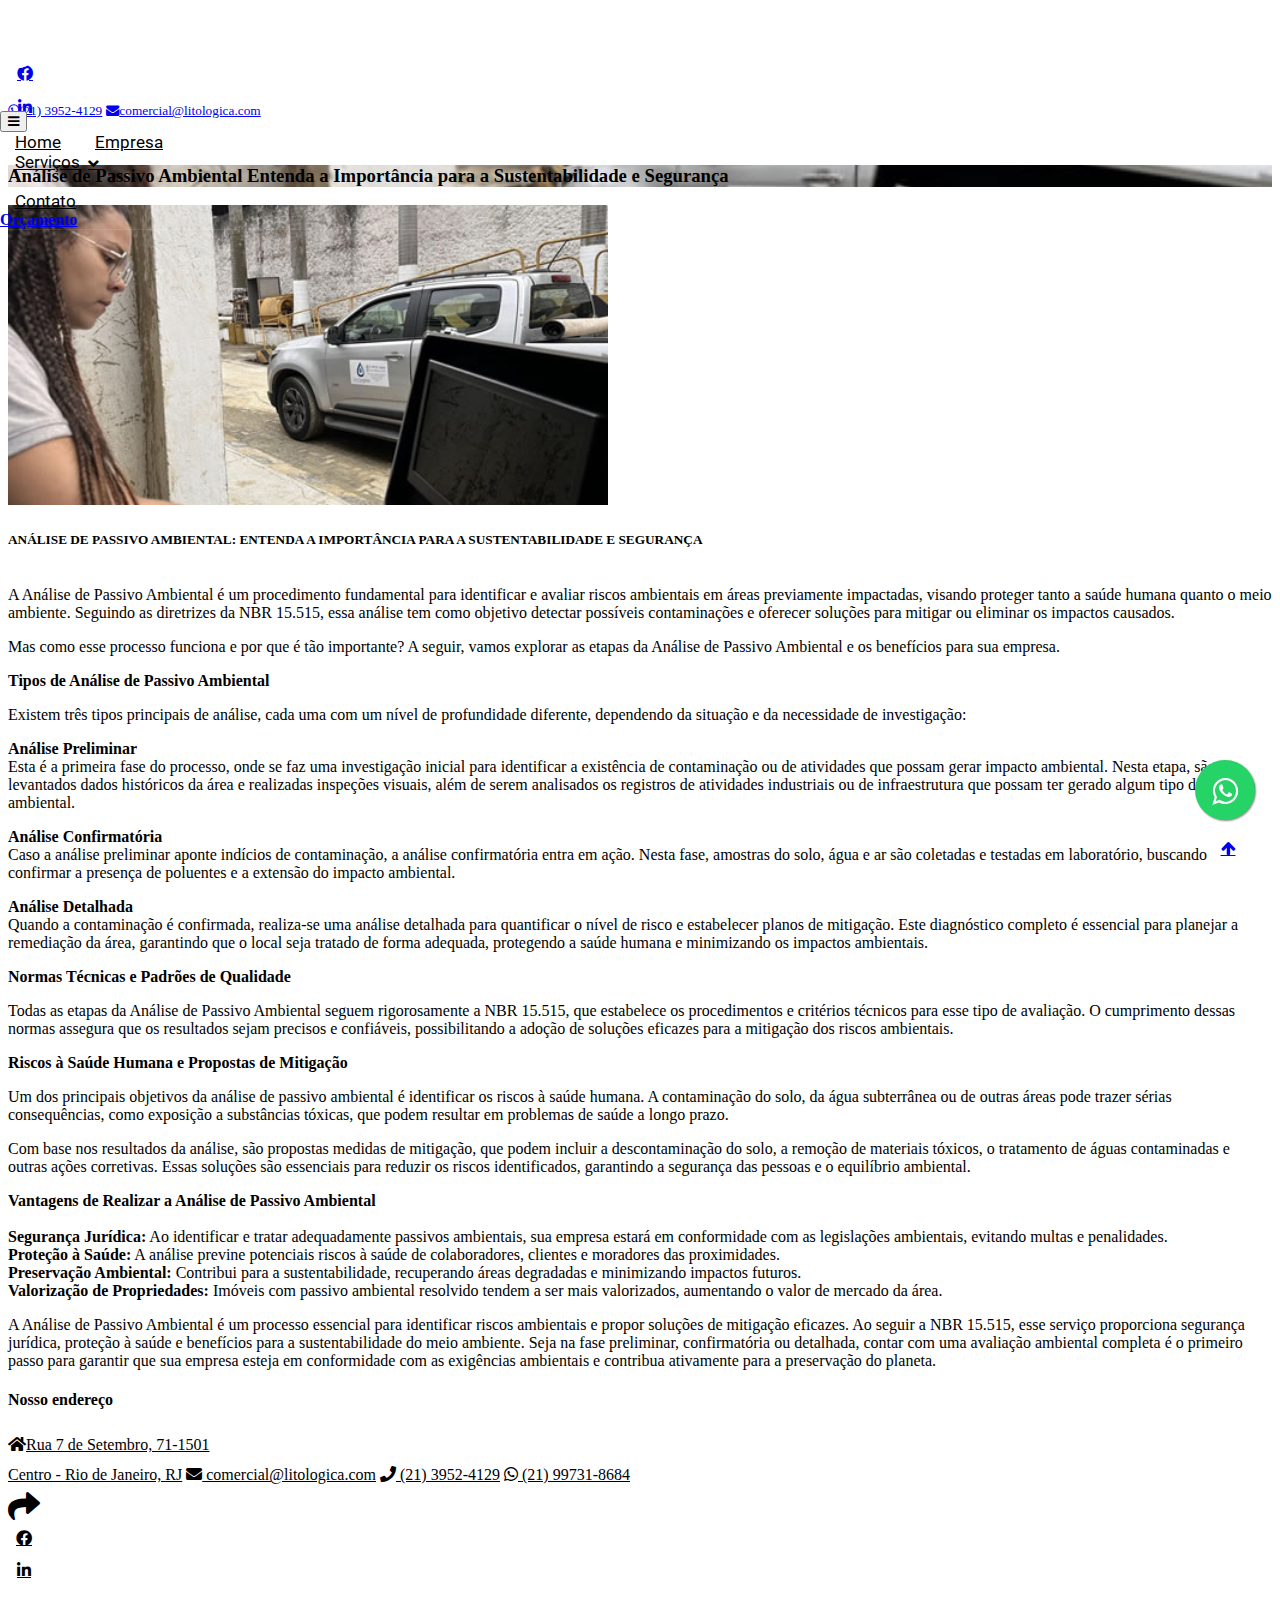
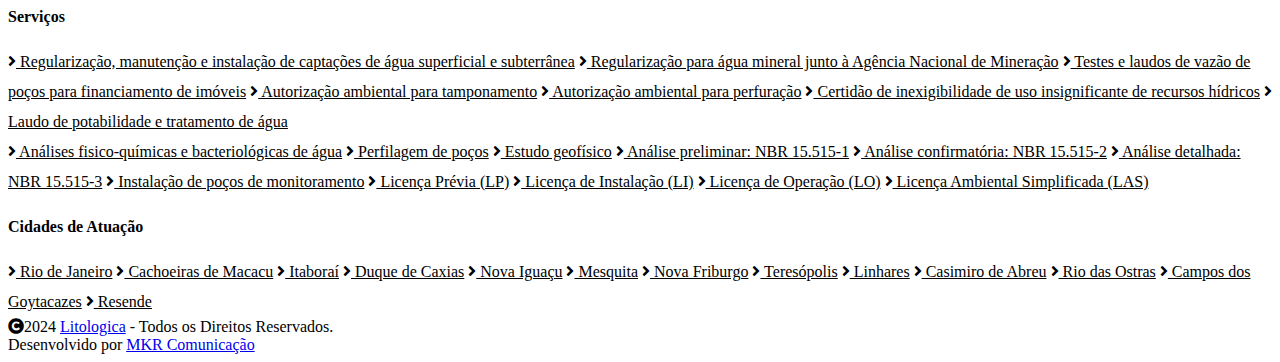
==== artigo_analise_de_passivo_ambiental_entenda_a_importancia_para_a_sustentabilidade_e_seguranca.html @ 4d0f8e50 "changes on litologica" ====
<!DOCTYPE html>
<html lang="en">

    <head>
        <meta charset="utf-8">
        <title>Análise de Passivo Ambiental Entenda a Importância para a Sustentabilidade e Segurança</title>
        <meta content="width=device-width, initial-scale=1.0" name="viewport">
        <meta name="keywords" content="Análise de Passivo Ambiental Entenda a Importância para a Sustentabilidade e Segurança">
        <meta name="description" content="Análise de Passivo Ambiental Entenda a Importância para a Sustentabilidade e Segurança">
        <meta name="slug" content="Análise de Passivo Ambiental Entenda a Importância para a Sustentabilidade e Segurança" />
        
        <meta name="robots" content="index, follow" />
		<meta name="revisit" content="3 days" />
		<meta name="googlebot" content="all" />
		<meta name="distribution" content="Global" />

        <!-- Google Web Fonts -->
        <link rel="preconnect" href="https://fonts.googleapis.com">
        <link rel="preconnect" href="https://fonts.gstatic.com" crossorigin>
        <link href="https://fonts.googleapis.com/css2?family=Jost:wght@500;600&family=Roboto&display=swap" rel="stylesheet"> 

        <!-- Icon Font Stylesheet -->
        <link rel="stylesheet" href="https://use.fontawesome.com/releases/v5.15.4/css/all.css"/>
        <link href="https://cdn.jsdelivr.net/npm/bootstrap-icons@1.4.1/font/bootstrap-icons.css" rel="stylesheet">

        <!-- Libraries Stylesheet -->
        <link href="lib/owlcarousel/assets/owl.carousel.min.css" rel="stylesheet">
        <link href="lib/lightbox/css/lightbox.min.css" rel="stylesheet">


        <!-- Customized Bootstrap Stylesheet -->
        <link href="css/bootstrap.min.css" rel="stylesheet">

        <!-- Template Stylesheet -->
        <link href="css/style.css" rel="stylesheet">

        <!--RD Exclusive Stylesheet-->
        <link href="styles/rd-exclusive.css" rel='stylesheet'>
        
        <!-- Favicon -->
		<link rel="shortcut icon" href="favicon.ico" type="image/x-icon">
		<link rel="icon" href="favicon.ico" type="image/x-icon">             
        
    </head>

    <body>

        <!-- Spinner Start -->
        <div id="spinner" class="show bg-white position-fixed translate-middle w-100 vh-100 top-50 start-50 d-flex align-items-center justify-content-center">
            <div class="spinner-border text-primary" style="width: 3rem; height: 3rem;" role="status">
                <span class="sr-only">Carregando...</span>
            </div>
        </div>
        <!-- Spinner End -->

        <!-- Topbar Start -->
        <div class="container-fluid bg-primary px-5 d-none d-lg-block">
            <div class="row gx-0">
                <div class="col-lg-8 text-center text-lg-start mb-2 mb-lg-0">
                    <div class="d-inline-flex align-items-center" style="height: 45px;">
                        <a class="btn btn-sm btn-outline-light btn-sm-square rounded-circle me-2" href="https://www.facebook.com/litologica" title="Análise de Passivo Ambiental Entenda a Importância para a Sustentabilidade e Segurança" target="_blank"><i class="fab fa-facebook-f fw-normal"></i></a>
                        <a class="btn btn-sm btn-outline-light btn-sm-square rounded-circle me-2" href="https://www.linkedin.com/company/litologica" title="Análise de Passivo Ambiental Entenda a Importância para a Sustentabilidade e Segurança" target="_blank"><i class="fab fa-linkedin-in fw-normal"></i></a>
                        <!--<a class="btn btn-sm btn-outline-light btn-sm-square rounded-circle me-2" href="https://www.instagram.com/litologica/" title="Análise de Passivo Ambiental Entenda a Importância para a Sustentabilidade e Segurança" target="_blank"><i class="fab fa-instagram fw-normal"></i></a>-->
                    </div>
                </div>
                
                
                
                
                
                <div class="col-lg-4 text-center text-lg-end">
                    <div class="d-inline-flex align-items-center" style="height: 45px;">
                        <a href="https://wa.me/552139524129?text=Ol%C3%A1,%20preciso%20de%20mais%20informa%C3%A7%C3%B5es" title="Análise de Passivo Ambiental Entenda a Importância para a Sustentabilidade e Segurança" target="_blank"><small class="me-3 text-light"><i class="fa fa-whatsapp me-2"></i>(21) 3952-4129</small></a>
                        <a href="mailto:comercial@litologica.com" title="Análise de Passivo Ambiental Entenda a Importância para a Sustentabilidade e Segurança"><small class="me-3 text-light"><i class="fa fa-envelope me-2"></i>comercial@litologica.com</small></a>
                    </div>
                </div>
                
                
                
            </div>
        </div>
        <!-- Topbar End -->

        <!-- Navbar & Hero Start -->
        <div class="container-fluid position-relative p-0">
            <nav class="navbar navbar-expand-lg navbar-light px-4 px-lg-5 py-3 py-lg-0">
                <a href="index.html" class="navbar-brand p-0" title="Análise de Passivo Ambiental Entenda a Importância para a Sustentabilidade e Segurança">
                    <h1 class="m-0"><img src="img/logo-branco.png" alt="Análise de Passivo Ambiental Entenda a Importância para a Sustentabilidade e Segurança"/></h1>
                </a>
                <button class="navbar-toggler" type="button" data-bs-toggle="collapse" data-bs-target="#navbarCollapse">
                    <span class="fa fa-bars"></span>
                </button>
                <div class="collapse navbar-collapse" id="navbarCollapse">
                    <div class="navbar-nav ms-auto py-0">
                        <a href="index.html" class="nav-item nav-link" title="Análise de Passivo Ambiental Entenda a Importância para a Sustentabilidade e Segurança">Home</a>
                        <a href="empresa_litologica_outorga_legalizacao_pocos.html" class="nav-item nav-link " title="Empresa de Outorga e Legalização de Poços Artesianos no Rio de Janeiro">Empresa</a>
<div class="nav-item dropdown">
                            <a href="servicos_outorga_legalizacao_pocos.html" class="nav-link dropdown-toggle" data-bs-toggle="dropdown" title="Serviços Hídricos, Ambientais e de Geoprocessamento no Rio de Janeiro">Serviços</a>
<div class="dropdown-menu m-0">
                                <a href="recursos_hidricos_outorga_legalizacao_pocos.html" class="dropdown-item" title="Captação de Água e Poços Artesianos no Rio de Janeiro">Recursos Hídricos</a>
                                <a href="meio_ambiente_outorga_legalizacao_pocos.html" class="dropdown-item" title="Análise Ambiental e Estudos Ambientais no Rio de Janeiro">Meio Ambiente</a>
                                <!--<a href="mineracao_outorga_legalizacao_pocos.html" class="dropdown-item" title="Requerimento de Pesquisa Mineral e Análises para Mineração no Rio de Janeiro">Mineração</a>
                                <a href="geoprocessamento_outorga_legalizacao_pocos.html" class="dropdown-item" title="Geoprocessamento, Georreferenciamento e Plotagem no Rio de Janeiro">Geoprocessamento</a>-->
                                <a href="licenciamentos_outorga_legalizacao_pocos.html" class="dropdown-item" title="Licenciamento Ambiental para Poços Artesianos no Rio de Janeiro">Licenciamentos</a>
            </div>
                      </div>
                  <a href="contato_outorga_legalizacao_pocos.html" class="nav-item nav-link" title="Contato de Empresa de Outorgas Ambientais para Poços no Rio de Janeiro">Contato</a>                    </div>
                  <a href="https://wa.me/552139524129?text=Ol%C3%A1,%20preciso%20de%20mais%20informa%C3%A7%C3%B5es" class="btn btn-primary rounded-pill py-2 px-4 ms-lg-4" title="Orçamento para Perfuração e Regularização de Poços no Rio de Janeiro" target="_blank">Orçamento</a>
                </div>
            </nav>
            <!-- Navbar & Hero End -->

        <!-- Header Start -->
        <div class="container-fluid article-hero-image article-analise-de-passivo">
            <div class="container text-center py-5" style="max-width: 900px;">
                <h3 class="text-white display-3 mb-4">Análise de Passivo Ambiental Entenda a Importância para a Sustentabilidade e Segurança</h3>
                <ol class="breadcrumb justify-content-center mb-0">
                </ol>    
            </div>
        </div>
        <!-- Header End -->

        <!-- About Start -->
        <div class="container-fluid about py-5">
            <div class="container py-5">
                <div class="row g-5 align-items-center">
                    <img class='img-fluid article-image' src='img/servicos_pocos_02.jpg' alt="Análise de Passivo Ambiental Entenda a Importância para a Sustentabilidade e Segurança"/>
                    <div class="col-lg-12" style="background: linear-gradient(rgba(255, 255, 255, .8), rgba(255, 255, 255, .8)), url(img/);">
                        <h5 class="section-about-title pe-3">Análise de Passivo Ambiental: Entenda a Importância para a Sustentabilidade e Segurança</h5>
                        <p class="mb-4">A Análise de Passivo Ambiental é um procedimento fundamental para identificar e avaliar riscos ambientais em áreas previamente impactadas, visando proteger tanto a saúde humana quanto o meio ambiente. Seguindo as diretrizes da NBR 15.515, essa análise tem como objetivo detectar possíveis contaminações e oferecer soluções para mitigar ou eliminar os impactos causados.</p>
                        <p class="mb-4">Mas como esse processo funciona e por que é tão importante? A seguir, vamos explorar as etapas da Análise de Passivo Ambiental e os benefícios para sua empresa.</p>
                        <p class="mb-4"><strong>Tipos de Análise de Passivo Ambiental</strong></p>
                        <p class="mb-4">Existem três tipos principais de análise, cada uma com um nível de profundidade diferente, dependendo da situação e da necessidade de investigação:</p>
                        
                        <p class="mb-4"><strong>Análise Preliminar</strong><br />
Esta é a primeira fase do processo, onde se faz uma investigação inicial para identificar a existência de contaminação ou de atividades que possam gerar impacto ambiental. Nesta etapa, são levantados dados históricos da área e realizadas inspeções visuais, além de serem analisados os registros de atividades industriais ou de infraestrutura que possam ter gerado algum tipo de passivo ambiental.</p>
                        <p class="mb-4"><strong>Análise Confirmatória</strong><br />
Caso a análise preliminar aponte indícios de contaminação, a análise confirmatória entra em ação. Nesta fase, amostras do solo, água e ar são coletadas e testadas em laboratório, buscando confirmar a presença de poluentes e a extensão do impacto ambiental.</p>
                        <p class="mb-4"><strong>Análise Detalhada</strong><br />
Quando a contaminação é confirmada, realiza-se uma análise detalhada para quantificar o nível de risco e estabelecer planos de mitigação. Este diagnóstico completo é essencial para planejar a remediação da área, garantindo que o local seja tratado de forma adequada, protegendo a saúde humana e minimizando os impactos ambientais.</p>
                        <p class="mb-4"><strong>Normas Técnicas e Padrões de Qualidade</strong></p>
                        <p class="mb-4">Todas as etapas da Análise de Passivo Ambiental seguem rigorosamente a NBR 15.515, que estabelece os procedimentos e critérios técnicos para esse tipo de avaliação. O cumprimento dessas normas assegura que os resultados sejam precisos e confiáveis, possibilitando a adoção de soluções eficazes para a mitigação dos riscos ambientais.</p>
                        <p class="mb-4"><strong>Riscos à Saúde Humana e Propostas de Mitigação</strong></p>
                        <p class="mb-4">Um dos principais objetivos da análise de passivo ambiental é identificar os riscos à saúde humana. A contaminação do solo, da água subterrânea ou de outras áreas pode trazer sérias consequências, como exposição a substâncias tóxicas, que podem resultar em problemas de saúde a longo prazo.</p>
                        
                        <p class="mb-4">Com base nos resultados da análise, são propostas medidas de mitigação, que podem incluir a descontaminação do solo, a remoção de materiais tóxicos, o tratamento de águas contaminadas e outras ações corretivas. Essas soluções são essenciais para reduzir os riscos identificados, garantindo a segurança das pessoas e o equilíbrio ambiental.
                        </p>
                        <p class="mb-4"><strong>Vantagens de Realizar a Análise de Passivo Ambiental</strong><br /><br />
                        <strong>Segurança Jurídica:</strong> Ao identificar e tratar adequadamente passivos ambientais, sua empresa estará em conformidade com as legislações ambientais, evitando multas e penalidades.<br />
                        <strong>Proteção à Saúde:</strong> A análise previne potenciais riscos à saúde de colaboradores, clientes e moradores das proximidades.<br />
                        <strong>Preservação Ambiental:</strong> Contribui para a sustentabilidade, recuperando áreas degradadas e minimizando impactos futuros.<br />
                        <strong>Valorização de Propriedades:</strong> Imóveis com passivo ambiental resolvido tendem a ser mais valorizados, aumentando o valor de mercado da área.</p>
                        <p class="mb-4">A Análise de Passivo Ambiental é um processo essencial para identificar riscos ambientais e propor soluções de mitigação eficazes. Ao seguir a NBR 15.515, esse serviço proporciona segurança jurídica, proteção à saúde e benefícios para a sustentabilidade do meio ambiente. Seja na fase preliminar, confirmatória ou detalhada, contar com uma avaliação ambiental completa é o primeiro passo para garantir que sua empresa esteja em conformidade com as exigências ambientais e contribua ativamente para a preservação do planeta.
                        </p>
                        <div class="row gy-2 gx-4 mb-4">
                        </div>
                    </div>
                </div>
            </div>
        </div>
        <!-- About End -->       

        <!-- Footer Start -->
        <div class="container-fluid footer py-5">
            <div class="container py-5">
                <div class="row g-5">
                    <div class="col-md-6 col-lg-6 col-xl-3">
                        <div class="footer-item d-flex flex-column">
                            <h4 class="mb-4 text-white">Nosso endereço</h4>
                            <a href="https://maps.app.goo.gl/Cb1SuubEQA1as8xa8" target="_blank" title="Análise de Passivo Ambiental Entenda a Importância para a Sustentabilidade e Segurança"><i class="fas fa-home me-2"></i>Rua 7 de Setembro, 71-1501<br />
                            Centro - Rio de Janeiro, RJ</a>
                            <a href="mailto:comercial@litologica.com" title="Análise de Passivo Ambiental Entenda a Importância para a Sustentabilidade e Segurança" target="_blank"><i class="fas fa-envelope me-2"></i> comercial@litologica.com</a>
                            <a href="https://wa.me/552139524129?text=Olá, preciso de mais informações" title="Análise de Passivo Ambiental Entenda a Importância para a Sustentabilidade e Segurança" target="_blank"><i class="fas fa-phone me-2"></i> (21) 3952-4129</a>
                            <a href="https://wa.me/552139524129?text=Ol%C3%A1,%20preciso%20de%20mais%20informa%C3%A7%C3%B5es" class="mb-3" title="Análise de Passivo Ambiental Entenda a Importância para a Sustentabilidade e Segurança" target="_blank"><i class="fab fa-whatsapp me-2"></i> (21) 99731-8684</a>
                            <div class="d-flex align-items-center">
                                <i class="fas fa-share fa-2x text-white me-2"></i>
                                <a class="btn-square btn btn-primary rounded-circle mx-1" href="https://www.facebook.com/litologica" title="Análise de Passivo Ambiental Entenda a Importância para a Sustentabilidade e Segurança" target="_blank"><i class="fab fa-facebook-f"></i></a>
                                <!--<a class="btn-square btn btn-primary rounded-circle mx-1" href="https://www.instagram.com/litologica/" title="Análise de Passivo Ambiental Entenda a Importância para a Sustentabilidade e Segurança"><i class="fab fa-instagram"></i></a>-->
                                <a class="btn-square btn btn-primary rounded-circle mx-1" href="https://www.linkedin.com/company/litologica/posts/?feedView=all" title="Análise de Passivo Ambiental Entenda a Importância para a Sustentabilidade e Segurança" target="_blank"><i class="fab fa-linkedin-in"></i></a>
                            </div>
                        </div>
                    </div>
                    <div class="col-md-6 col-lg-6 col-xl-3">
                        <div class="footer-item d-flex flex-column">
                            <h4 class="mb-4 text-white">Serviços</h4>
                            <a href="recursos_hidricos_outorga_legalizacao_pocos.html" title="Regularização, manutenção e instalação de captações de água superficial e subterrânea"><i class="fas fa-angle-right me-2"></i> Regularização, manutenção e instalação de captações de água superficial e subterrânea</a>
                            <a href="recursos_hidricos_outorga_legalizacao_pocos.html" title="Regularização para água mineral junto à Agência Nacional de Mineração"><i class="fas fa-angle-right me-2"></i> Regularização para água mineral junto à Agência Nacional de Mineração</a>
                            <a href="recursos_hidricos_outorga_legalizacao_pocos.html" title="Testes e laudos de vazão de poços para financiamento de imóveis"><i class="fas fa-angle-right me-2"></i> Testes e laudos de vazão de poços para financiamento de imóveis</a>
                            <a href="recursos_hidricos_outorga_legalizacao_pocos.html" title="Autorização ambiental para tamponamento"><i class="fas fa-angle-right me-2"></i> Autorização ambiental para tamponamento</a>
                            <a href="recursos_hidricos_outorga_legalizacao_pocos.html" title="Autorização ambiental para perfuração"><i class="fas fa-angle-right me-2"></i> Autorização ambiental para perfuração</a>
                            <a href="recursos_hidricos_outorga_legalizacao_pocos.html" title="Certidão de inexigibilidade de uso insignificante de recursos hídricos"><i class="fas fa-angle-right me-2"></i> Certidão de inexigibilidade de uso insignificante de recursos hídricos</a>
                            <a href="recursos_hidricos_outorga_legalizacao_pocos.html" title="Laudo de potabilidade e tratamento de água"><i class="fas fa-angle-right me-2"></i> Laudo de potabilidade e tratamento de água</a>                                               
                        </div>
                    </div>
                    
                                        <div class="col-md-6 col-lg-6 col-xl-3">
                        <div class="footer-item d-flex flex-column">
                             <a href="recursos_hidricos_outorga_legalizacao_pocos.html" title="Análises fisico-químicas e bacteriológicas de água"><i class="fas fa-angle-right me-2"></i> Análises fisico-químicas e bacteriológicas de água</a>
                            <a href="recursos_hidricos_outorga_legalizacao_pocos.html" title="Perfilagem de poços"><i class="fas fa-angle-right me-2"></i> Perfilagem de poços</a>
                            <a href="recursos_hidricos_outorga_legalizacao_pocos.html" title="Estudo geofísico"><i class="fas fa-angle-right me-2"></i> Estudo geofísico</a>
                            <a href="meio_ambiente_outorga_legalizacao_pocos.html" title="Análise preliminar: NBR 15.515-1"><i class="fas fa-angle-right me-2"></i> Análise preliminar: NBR 15.515-1</a>
                            <a href="meio_ambiente_outorga_legalizacao_pocos.html" title="Análise confirmatória: NBR 15.515-2"><i class="fas fa-angle-right me-2"></i> Análise confirmatória: NBR 15.515-2</a>
                            <a href="meio_ambiente_outorga_legalizacao_pocos.html" title="Análise detalhada: NBR 15.515-3"><i class="fas fa-angle-right me-2"></i> Análise detalhada: NBR 15.515-3</a>
                            <a href="meio_ambiente_outorga_legalizacao_pocos.html" title="Instalação de poços de monitoramento"><i class="fas fa-angle-right me-2"></i> Instalação de poços de monitoramento</a>
                            <a href="licenciamentos_outorga_legalizacao_pocos.html" title="Licença Prévia (LP)"><i class="fas fa-angle-right me-2"></i> Licença Prévia (LP)</a>
                            <a href="licenciamentos_outorga_legalizacao_pocos.html" title="Licença de Instalação (LI)"><i class="fas fa-angle-right me-2"></i> Licença de Instalação (LI)</a>              
                            <a href="licenciamentos_outorga_legalizacao_pocos.html" title="Licença de Operação (LO)"><i class="fas fa-angle-right me-2"></i> Licença de Operação (LO)</a>
                            <a href="licenciamentos_outorga_legalizacao_pocos.html" title="Licença Ambiental Simplificada (LAS)"><i class="fas fa-angle-right me-2"></i> Licença Ambiental Simplificada (LAS)</a>                                                                                                                                     
                        </div>
                    </div>
                    
                    
                    <div class="col-md-6 col-lg-6 col-xl-3">
                        <div class="footer-item d-flex flex-column">
                            <h4 class="mb-4 text-white">Cidades de Atuação</h4>
                            <a href="cidades_atendidas_outorga_legalizacao_pocos_rj.html" title="Outorga e Legalização de Poços Artesianos no Rio de Janeiro"><i class="fas fa-angle-right me-2"></i> Rio de Janeiro</a>
                            <a href="cidades_atendidas_outorga_legalizacao_pocos_rj.html" title="Outorga e Legalização de Poços Artesianos em Cachoeiras de Macacu"><i class="fas fa-angle-right me-2"></i> Cachoeiras de Macacu</a>
                            <a href="cidades_atendidas_outorga_legalizacao_pocos_rj.html" title="Outorga e Legalização de Poços Artesianos em Itaboraí"><i class="fas fa-angle-right me-2"></i> Itaboraí</a>
                            <a href="cidades_atendidas_outorga_legalizacao_pocos_rj.html" title="Outorga e Legalização de Poços Artesianos em Duque de Caxias"><i class="fas fa-angle-right me-2"></i> Duque de Caxias</a>
                            <a href="cidades_atendidas_outorga_legalizacao_pocos_rj.html" title="Outorga e Legalização de Poços Artesianos em Nova Iguaçu"><i class="fas fa-angle-right me-2"></i> Nova Iguaçu</a>
                            <a href="cidades_atendidas_outorga_legalizacao_pocos_rj.html" title="Outorga e Legalização de Poços Artesianos em Mesquito"><i class="fas fa-angle-right me-2"></i> Mesquita</a>
                            <a href="cidades_atendidas_outorga_legalizacao_pocos_rj.html" title="Outorga e Legalização de Poços Artesianos em Nova Friburgo"><i class="fas fa-angle-right me-2"></i> Nova Friburgo</a>
                            <a href="cidades_atendidas_outorga_legalizacao_pocos_rj.html" title="Outorga e Legalização de Poços Artesianos em Teresópolis"><i class="fas fa-angle-right me-2"></i> Teresópolis</a>                   
                            <a href="cidades_atendidas_outorga_legalizacao_pocos_rj.html" title="Outorga e Legalização de Poços Artesianos em Linhares"><i class="fas fa-angle-right me-2"></i> Linhares</a>
                            <a href="cidades_atendidas_outorga_legalizacao_pocos_rj.html" title="Outorga e Legalização de Poços Artesianos em Casimiro de Abreu"><i class="fas fa-angle-right me-2"></i> Casimiro de Abreu</a>
                            <a href="cidades_atendidas_outorga_legalizacao_pocos_rj.html" title="Outorga e Legalização de Poços Artesianos em Rio das Ostras"><i class="fas fa-angle-right me-2"></i> Rio das Ostras</a>
                            <a href="cidades_atendidas_outorga_legalizacao_pocos_rj.html" title="Outorga e Legalização de Poços Artesianos em Campos dos Goytacazes"><i class="fas fa-angle-right me-2"></i> Campos dos Goytacazes</a>
                            <a href="cidades_atendidas_outorga_legalizacao_pocos_rj.html" title="Outorga e Legalização de Poços Artesianos em Resende"><i class="fas fa-angle-right me-2"></i> Resende</a>                                                             
         
                        </div>
                    </div>
                    
                    <!--<div class="col-md-6 col-lg-6 col-xl-3">
                        <div class="footer-item d-flex flex-column">
                            <a href="cidades_atendidas_outorga_legalizacao_pocos_rj.html" title="Outorga e Legalização de Poços Artesianos em Paraíba do Sul"><i class="fas fa-angle-right me-2"></i> Paraíba do Sul</a>
                            <a href="cidades_atendidas_outorga_legalizacao_pocos_rj.html" title="Outorga e Legalização de Poços Artesianos em Vassouras"><i class="fas fa-angle-right me-2"></i> Vassouras</a>
                            <a href="cidades_atendidas_outorga_legalizacao_pocos_rj.html" title="Outorga e Legalização de Poços Artesianos em Petrópolis"><i class="fas fa-angle-right me-2"></i> Petrópolis</a>
                            <a href="cidades_atendidas_outorga_legalizacao_pocos_rj.html" title="Outorga e Legalização de Poços Artesianos em Três Rios"><i class="fas fa-angle-right me-2"></i> Três Rios</a>                                
                            <a href="cidades_atendidas_outorga_legalizacao_pocos_rj.html" title="Outorga e Legalização de Poços Artesianos em Governador Lindenberg"><i class="fas fa-angle-right me-2"></i>Governador Lindenberg</a>                  
                            <a href="cidades_atendidas_outorga_legalizacao_pocos_rj.html" title="Outorga e Legalização de Poços Artesianos em Juiz de Fora"><i class="fas fa-angle-right me-2"></i>Juiz de Fora</a>
                            <a href="cidades_atendidas_outorga_legalizacao_pocos_rj.html" title="Outorga e Legalização de Poços Artesianos em Muriaé"><i class="fas fa-angle-right me-2"></i>Muriaé</a>                            
                        </div>
                    </div>-->
                    
                </div>
            </div>
        </div>
        <!-- Footer End -->
        
        <!-- Copyright Start -->
        <div class="container-fluid copyright text-body py-4">
            <div class="container">
                <div class="row g-4 align-items-center">
                    <div class="col-md-6 text-center text-md-end mb-md-0">
                        <i class="fas fa-copyright me-2"></i>2024&nbsp;<a class="text-white" href="index.html" title="Análise de Passivo Ambiental Entenda a Importância para a Sustentabilidade e Segurança">Litologica</a> - Todos os Direitos Reservados.
                    </div>
                    <div class="col-md-6 text-center text-md-start">
                        Desenvolvido por <a class="text-white" href="https://mkrcomunicacao.com" target="_blank">MKR Comunicação</a><br />
                    </div>
                </div>
            </div>
        </div>
        <!-- Copyright End -->

        <!-- Back to Top -->
        <a href="#" class="btn btn-primary btn-primary-outline-0 btn-md-square back-to-top"><i class="fa fa-arrow-up"></i></a>   

        
        <!-- JavaScript Libraries -->
        <script src="https://ajax.googleapis.com/ajax/libs/jquery/3.6.4/jquery.min.js"></script>
        <script src="https://cdn.jsdelivr.net/npm/bootstrap@5.0.0/dist/js/bootstrap.bundle.min.js"></script>
        <script src="lib/easing/easing.min.js"></script>
        <script src="lib/waypoints/waypoints.min.js"></script>
        <script src="lib/owlcarousel/owl.carousel.min.js"></script>
        <script src="lib/lightbox/js/lightbox.min.js"></script>
        

        <!-- Template Javascript -->
        <script src="js/main.js"></script>
        
        <link rel="stylesheet" href="https://maxcdn.bootstrapcdn.com/font-awesome/4.5.0/css/font-awesome.min.css">
<a href="https://wa.me/552139524129?text=Olá, preciso de mais informações" style="position:fixed;width:60px;height:60px;bottom:80px;right:25px;background-color:#25d366;color:#FFF;border-radius:50px;text-align:center;font-size:30px;box-shadow: 1px 1px 2px #888;
  z-index:1000;" target="_blank">
<i style="margin-top:16px" class="fa fa-whatsapp"></i>
</a        
        
    ></body>

</html>
---- css/style.css ----
/*** Spinner Start ***/
/*** Spinner ***/
#spinner {
    opacity: 0;
    visibility: hidden;
    transition: opacity .5s ease-out, visibility 0s linear .5s;
    z-index: 99999;
}

#spinner.show {
    transition: opacity .5s ease-out, visibility 0s linear 0s;
    visibility: visible;
    opacity: 1;
}
/*** Spinner End ***/

.back-to-top {
    position: fixed;
    right: 30px;
    bottom: 30px;
    display: flex;
    width: 45px;
    height: 45px;
    align-items: center;
    justify-content: center;
    transition: 0.5s;
    z-index: 99;
}

/*** Button Start ***/
.btn {
    font-weight: 600;
    transition: .5s;
}

.btn-square {
    width: 32px;
    height: 32px;
}

.btn-sm-square {
    width: 34px;
    height: 34px;
}

.btn-md-square {
    width: 44px;
    height: 44px;
}

.btn-lg-square {
    width: 56px;
    height: 56px;
}

.btn-square,
.btn-sm-square,
.btn-md-square,
.btn-lg-square {
    padding: 0;
    display: flex;
    align-items: center;
    justify-content: center;
    font-weight: normal;
    border-radius: 50%;
}

.btn.btn-primary {
    box-shadow: inset 0 0 0 0 var(--bs-primary);
}

.btn.btn-primary:hover {
    box-shadow: inset 300px 0 0 0 var(--bs-light) !important;
    color: var(--bs-primary) !important;
}

.btn.btn-light {
    box-shadow: inset 0 0 0 0 var(--bs-primary);
}

.btn.btn-light:hover {
    box-shadow: inset 300px 0 0 0 var(--bs-primary);
    color: var(--bs-light) !important;
}

.btn-hover {
    transition: 0.5s;
}

.btn-hover:hover {
    color: var(--bs-secondary) !important;
}

/*** Section Title Start ***/
.section-title {
    position: relative;
    display: inline-block;
    text-transform: uppercase;
    color: var(--bs-primary);
}

.section-title::before {
    content: "";
    width: 50px;
    position: absolute;
    top: 50%;
    right: 0;
    transform: translateY(-50%);
    margin-right: -50px;
    border: 1px solid var(--bs-primary) !important;
}

.section-title::after {
    content: "";
    width: 50px;
    position: absolute;
    top: 50%;
    left: 0;
    transform: translateY(-50%);
    margin-left: -50px;
    border: 1px solid var(--bs-primary) !important;
}


/*** Topbar Start ***/
.fixed-top .container {
    transition: 0.5s;
}

.topbar {
    padding: 2px 10px 2px 20px;
    background: var(--bs-primary) !important;
}

.topbar a,
.topbar a i {
    transition: 0.5s;
}

.topbar a:hover,
.topbar a i:hover {
    color: var(--bs-secondary) !important;
}


@media (max-width: 768px) {
    .topbar {
        display: none;    
    }
}
/*** Topbar End ***/


/*** Navbar ***/
.navbar-light .navbar-nav .nav-link {
    font-family: 'Roboto', sans-serif;
    position: relative;
    padding: 35px 15px;
    color: var(--bs-white) !important;
    font-size: 17px;
    font-weight: 400;
    outline: none;
    transition: .5s;
}

.sticky-top.navbar-light .navbar-nav .nav-link {
    padding: 20px 15px;
    color: var(--bs-dark) !important;
}

.navbar-light .navbar-nav .nav-link:hover,
.navbar-light .navbar-nav .nav-link.active {
    color: var(--bs-white) !important;
}

.navbar-light .navbar-brand h1 {
    color: var(--bs-white);
}

.sticky-top.navbar-light .navbar-brand h1 {
    color: var(--bs-primary);
}

.navbar-light .navbar-brand img {
    max-height: 60px;
    transition: .5s;
}

.sticky-top.navbar-light .navbar-brand img {
    max-height: 45px;
}

.navbar .dropdown-toggle::after {
    border: none;
    content: "\f107";
    font-family: "Font Awesome 5 Free";
    font-weight: 900;
    vertical-align: middle;
    margin-left: 8px;
}

@media (min-width: 1200px) {
    .navbar .nav-item .dropdown-menu {
        display: block;
        visibility: hidden;
        top: 100%;
        transform: rotateX(-75deg);
        transform-origin: 0% 0%;
        border: 0;
        border-radius: 10px;
        transition: .5s;
        opacity: 0;
		
    }
}

.dropdown .dropdown-menu a:hover {
    background: var(--bs-primary);
    color: var(--bs-white);
}

.navbar .nav-item:hover .dropdown-menu {
    transform: rotateX(0deg);
    visibility: visible;
    background: var(--bs-light);
    transition: .5s;
    opacity: 1;
}

@media (max-width: 991.98px) {
    .sticky-top.navbar-light {
        position: relative;
        background: var(--bs-white);
    }

    .navbar-light .navbar-brand h1 {
        color: var(--bs-primary);
    }

    .navbar.navbar-expand-lg .navbar-toggler {
        padding: 10px 20px;
        border: 1px solid var(--bs-primary);
        color: var(--bs-primary);
    }

    .navbar-light .navbar-collapse {
        margin-top: 15px;
        border-top: 1px solid #DDDDDD;
    }

    .navbar-light .navbar-nav .nav-link,
    .sticky-top.navbar-light .navbar-nav .nav-link {
        padding: 10px 0;
        color: var(--bs-dark) !important;
    }

    .navbar-light .navbar-nav .nav-link:hover,
    .navbar-light .navbar-nav .nav-link.active  {
        color: var(--bs-primary) !important;
    }

    .navbar-light .navbar-brand img {
        max-height: 45px;
    }
}

@media (min-width: 992px) {
    .navbar-light {
        position: absolute;
        width: 100%;
        top: 0;
        left: 0;
        border-bottom: 1px solid rgba(255, 255, 255, .1);
        z-index: 999;
    }
    
    .sticky-top.navbar-light {
        position: fixed;
		background-color:#6295B1;
        
    }

    .navbar-light .navbar-nav .nav-link::before {
        position: absolute;
        content: "";
        width: 100%;
        height: 0;
        bottom: -1px;
        left: 0;
        background: var(--bs-primary);
        transition: .5s;
        z-index: -1;
    }

    .navbar-light .navbar-nav .nav-link:hover::before,
    .navbar-light .navbar-nav .nav-link.active::before {
        height: calc(100% + 1px);
        left: 1px;
    }

    .navbar-light .navbar-nav .nav-link.nav-contact::before {
        display: none;
    }
}

/*** Carousel Hero Header Start ***/
.carousel-header .carousel-control-prev,
.carousel-header .carousel-control-next {
    background: transparent;
}

.carousel-header .carousel-control-prev .carousel-control-prev-icon {
    position: absolute;
    top: 50%;
    left: 0;
    transform: translateY(-50%);
    padding: 25px 30px;
    border-top-left-radius: 0;
    border-top-right-radius: 50px;
    border-bottom-left-radius: 0;
    border-bottom-right-radius: 50px;
    background-size: 60% 60%;
}

.carousel-header .carousel-control-next .carousel-control-next-icon {
    position: absolute;
    top: 50%;
    right: 0;
    transform: translateY(-50%);
    padding: 25px 30px;
    border-top-left-radius: 50px;
    border-top-right-radius: 0;
    border-bottom-left-radius: 50px;
    border-bottom-right-radius: 0;
    background-size: 60% 60%;

}

.carousel-header .carousel .carousel-indicators li,
.carousel-header .carousel .carousel-indicators li,
.carousel-header .carousel .carousel-indicators li {
    opacity: 0;
}

.carousel-header .carousel-inner .carousel-item {
    position: relative;
    min-height: 100vh 
}

.carousel-header .carousel-inner .carousel-item img {
    position: absolute;
    width: 100%;
    height: 100%;
    object-fit: cover;
}

.carousel-header .carousel-inner .carousel-item .carousel-caption  {
    position: absolute;
    width: 100%;
    height: 100%;
    top: 0;
    left: 0;
    padding-top: 60px;
    display: flex;
    align-items: center;
    justify-content: center;
    text-align: center;
    background: linear-gradient(rgba(0, 0, 0, .5), rgba(0, 0, 0, 0.5));
    background-size: cover;
}

@media (max-width: 768px) {
    .carousel-header .carousel-inner .carousel-item img,
    .carousel-header .carousel-inner .carousel-item .carousel-caption {
        height: 700px;
        margin-top: -100px;
    }

    .carousel-header {
        height: 700px !important;
    }

    .carousel-header .carousel-control-prev .carousel-control-prev-icon,
    .carousel-header .carousel-control-next .carousel-control-next-icon {
        opacity: 0;
    }
    
    .search-bar {
        margin-top: -100px;
        transition: 0.5s;
    }
}
/*** Carousel Hero Header End ***/


/*** Single Page Hero Header Start ***/
.bg-breadcrumb {
    background: linear-gradient(rgba(19, 53, 123, 0.5), rgba(19, 53, 123, 0.5)), url('../img/img-banners/agua-litologica.jpg');
    background-position: center center;
    background-repeat: no-repeat;
    background-size: cover;
    background-attachment: fixed;
    padding: 150px 0 50px 0;
}

.bg-breadcrumb .breadcrumb-item a {
    color: var(--bs-secondary) !important;
}
/*** Single Page Hero Header End ***/


/*** About Start ***/
.about .container .section-about-title {
    position: relative;
    display: inline-block;
    text-transform: uppercase;
    color: var(--bs-primary);
}

.about .container .section-about-title::before {
    content: "";
    width: 50px;
    position: absolute;
    top: 50%;
    right: 0;
    transform: translateY(-50%);
    margin-right: -50px;
    border: 1px solid var(--bs-primary) !important;
}
/*** About End ***/


/*** Services Start ***/
.service .service-content-inner {
    transition: 0.5s;
}
.service .service-content-inner:hover {
    position: relative;
    background: var(--bs-primary) !important;
}

.service .service-content-inner .service-content h5,
.service .service-content-inner .service-content p,
.service .service-content-inner .service-icon i {
    transition: 0.5s;
}

.service .service-content-inner:hover .service-content h5,
.service .service-content-inner:hover .service-content p,
.service .service-content-inner:hover .service-icon i {
    color: var(--bs-white) !important;
}
/*** Service End ***/


/*** Destination Start ***/
.destination .tab-class .tab-content .tab-pane .destination-img {
    position: relative;
    overflow: hidden;
    border-radius: 10px;
    z-index: 1;
}

.destination .tab-class .tab-content .tab-pane .destination-img .destination-overlay {
    position: absolute;
    bottom: -100%;
    left: 0;
    z-index: 3;
    transition: 0.5s;
}

.destination .tab-class .tab-content .tab-pane .destination-img .search-icon {
    position: absolute;
    width: 100%;
    height: 100%;
    top: 0;
    right: 0;
    display: flex;
    justify-content: end;
    padding: 20px 20px 0 0;
    background: rgba(0, 0, 0, 0.1);
    border-radius: 10px;
    transition: 0.5s;

}

.destination .tab-class .tab-content .tab-pane .destination-img .search-icon a i {
    opacity: 0;
    transition: 0.5s;
}

.destination .tab-class .nav-item {
    padding: 0 0 20px 0;
}
.destination .tab-class .nav-item a.active {
    background: var(--bs-primary) !important;
}

.destination .tab-class .nav-item a.active span {
    color: var(--bs-white) !important;
}

.destination .tab-class .tab-content .destination-img:hover .search-icon {
    background: rgba(19, 53, 123, 0.4);
}

.destination .tab-class .tab-content .destination-img:hover .destination-overlay {
    bottom: 0;
}

.destination .tab-class .tab-content .destination-img:hover .search-icon a i {
    opacity: 1;
}

.destination .tab-class .tab-content .destination-img img {
    transition: 0.5s;
}

.destination .tab-class .tab-content .destination-img:hover img {
    transform: scale(1.2);
}
/*** Destination End ***/


/*** Packages Start ***/
.packages .packages-item .packages-img {
    position: relative;
    overflow: hidden;
    transition: 0.5s;
    border-top-right-radius: 10px;
    border-top-left-radius: 10px;
    z-index: 1;
}

.packages .packages-item .packages-img .packages-info {
    background: rgba(0, 0, 0, .3);
}

.packages .packages-item .packages-img .packages-info small,
.packages .packages-item .packages-img .packages-info small i {
    color: var(--bs-white);
    transition: 0.5s;
}

.packages .packages-item .packages-img::after {
    position: absolute;
    content: "";
    width: 0;
    height: 0;
    top: 50%;
    left: 50%;
    transform: translate(-50%, -50%);
    border: 0px solid;
    border-radius: 10px !important;
    visibility: hidden;
    transition: 0.7s;
    z-index: 3;
}

.packages .packages-item .packages-img:hover.packages-img::after {
    width: 100%;
    height: 100%;
    border: 300px solid;
    border-color: rgba(19, 53, 123, 0.6) rgba(19, 53, 123, 0.6) rgba(19, 53, 123, 0.6) rgba(19, 53, 123, 0.6);
    visibility: visible;
}

.packages .packages-item .packages-img small,
.packages .packages-item .packages-img small i {
    transition: 0.5s;
}

.packages .packages-item .packages-img:hover small,
.packages .packages-item .packages-img:hover small i {
    color: var(--bs-white) !important;

}

.packages .packages-item .packages-img img {
    transition: 0.5s;
}

.packages .packages-item .packages-img:hover img {
    transform: scale(1.3);
}

.packages .packages-item .packages-img .packages-price {
    position: absolute;
    width: 100px; 
    top: 0; 
    left: 50%; 
    transform: translateX(-50%);
    display: inline-block;
    background: var(--bs-primary);
    color: var(--bs-white);
    border-bottom-left-radius: 10px;
    border-bottom-right-radius: 10px; 
    z-index: 5;
}

.packages .packages-carousel {
    position: relative;
}

.packages .packages-carousel .owl-nav .owl-prev {
    position: absolute;
    top: -50px;
    left: 0;
    padding: 5px 30px;
    border: 1px solid var(--bs-primary);
    border-radius: 30px;
    transition: 0.5s;
}

.packages .packages-carousel .owl-nav .owl-next {
    position: absolute;
    top: -50px;
    right: 0;
    padding: 5px 30px;
    border: 1px solid var(--bs-primary);
    border-radius: 30px;
    transition: 0.5s;
}

.packages .packages-carousel .owl-nav .owl-prev i,
.packages .packages-carousel .owl-nav .owl-next i {
    color: var(--bs-primary);
    font-size: 17px;
    transition: 0.5s;
}

.packages .packages-carousel .owl-nav .owl-prev:hover,
.packages .packages-carousel .owl-nav .owl-next:hover {
    background: var(--bs-primary);
}

.packages .packages-carousel .owl-nav .owl-prev:hover i,
.packages .packages-carousel .owl-nav .owl-next:hover i {
    color: var(--bs-white);
}
/*** Packages End ***/


/*** Explore Tour Start ***/
.ExploreTour .tab-class .nav-item {
    padding: 0 0 20px 0;
}
.ExploreTour .tab-class .nav-item a.active {
    background: var(--bs-primary) !important;
}

.ExploreTour .tab-class .nav-item a.active span {
    color: var(--bs-white) !important;
}


/* National Tour Start */
.ExploreTour #NationalTab-1 .national-item {
    position: relative;
    border-radius: 10px;
    overflow: hidden;
}

.ExploreTour #NationalTab-1 .national-item img {
    transition: 0.5s;
}

.ExploreTour #NationalTab-1 .national-item:hover img {
    transform: scale(1.2);
}

.ExploreTour #NationalTab-1 .national-item .national-content {
    position: absolute;
    width: 100%;
    height: 100%;
    top: 0;
    left: 0;
    border-radius: 10px;
    padding: 20px;
    background: rgba(0, 0, 0, .2);
    display: flex;
    align-items: end;
    justify-content: center;
    transition: 0.5s;
}

.ExploreTour #NationalTab-1 .national-item:hover .national-content {
    background: rgba(19, 53, 123, .6);
}

.ExploreTour #NationalTab-1 .national-item .national-plus-icon {
    position: absolute;
    top: 50%;
    left: 50%;
    transform: translate(-50%, -50%);
    transition: 0.5s;
    opacity: 0;
}

.ExploreTour #NationalTab-1 .national-item:hover .national-plus-icon {
    opacity: 1;
}

.ExploreTour #NationalTab-1 .national-item .tour-offer {
    position: absolute;
    top: -1px;
    left: -1px;
    padding: 20px;
    border-top-right-radius: 40px;
    border-top-left-radius: 20px;
    border-bottom-right-radius: 0;
    border-bottom-left-radius: 80px;
    background: var(--bs-primary);
    color: var(--bs-white);
}

/* International Tour Start */
.ExploreTour #InternationalTab-2 .international-item {
    position: relative;
    border-radius: 10px;
    overflow: hidden;
}

.ExploreTour #InternationalTab-2 .international-item img {
    transition: 0.5s;
}

.ExploreTour #InternationalTab-2 .international-item:hover img {
    transform: scale(1.2);
}

.ExploreTour #InternationalTab-2 .international-item .tour-offer {
    position: absolute;
    top: -1px;
    left: -1px;
    padding: 20px;
    border-top-right-radius: 30px;
    border-top-left-radius: 20px;
    border-bottom-right-radius: 0;
    border-bottom-left-radius: 80px;
    background: var(--bs-primary);
    color: var(--bs-white);
}

.ExploreTour #InternationalTab-2 .international-item .international-content {
    position: absolute;
    width: 100%;
    height: 100%;
    top: 0;
    left: 0;
    border-radius: 10px;
    padding: 20px;
    background: rgba(0, 0, 0, .3);
    display: flex;
    align-items: end;
    justify-content: center;
    transition: 0.5s;
}

.ExploreTour #InternationalTab-2 .international-item:hover .international-content {
    background: rgba(19, 53, 123, .6);
}

.ExploreTour #InternationalTab-2 .international-item .international-content .international-info a {
    font-size: 14px;
}

.ExploreTour #InternationalTab-2 .international-item .international-plus-icon {
    position: absolute;
    top: 50%;
    left: 50%;
    transform: translate(-50%, -50%);
    transition: 0.5s;
    opacity: 0;
}

.ExploreTour #InternationalTab-2 .international-item:hover .international-plus-icon {
    opacity: 1;
}

/* carousel Start */
.ExploreTour #InternationalTab-2 .InternationalTour-carousel .international-item {
    position: relative;
    overflow: hidden;
}

.ExploreTour #InternationalTab-2 .InternationalTour-carousel .owl-dots {
    margin-top: 30px;
    display: flex;
    align-items: center;
    justify-content: center;
}

.ExploreTour #InternationalTab-2 .InternationalTour-carousel .owl-dot {
    position: relative;
    display: inline-block;
    margin: 0 5px;
    width: 15px;
    height: 15px;
    background: var(--bs-light);
    border: 1px solid var(--bs-primary);
    border-radius: 10px;
    transition: 0.5s;
}

.ExploreTour #InternationalTab-2 .InternationalTour-carousel .owl-dot.active {
    width: 40px;
    background: var(--bs-primary);
}
/*** Explore Tour End ***/


/*** Gallery Start ***/
.gallery .gallery-item {
    position: relative;
    overflow: hidden;
    border-radius: 10px;
}

.gallery .gallery-item img {
    min-height: 300px;
    object-fit: cover;
}

.gallery .gallery-item .gallery-content {
    position: absolute;
    width: 100%;
    height: 100%;
    bottom: 0;
    left: 0;
    padding: 15px;
    background: rgba(0, 0, 0, 0.3);
    border-radius: 10px;
    display: flex;
    flex-direction: column;
    justify-content: end;
    transition: 0.5s;
}

.gallery .gallery-item .gallery-content .gallery-info {
    position: relative;
    margin-bottom: -100%;
    opacity: 0;
    transition: 0.5s;
}

.gallery .gallery-item .gallery-plus-icon {
    position: absolute;
    top: 50%;
    left: 50%;
    transform: translate(-50%, -50%);
    transition: 0.5s;
    opacity: 0;
}

.gallery .gallery-item:hover .gallery-content .gallery-info,
.gallery .gallery-item:hover .gallery-plus-icon {
   opacity: 1;
   margin: 0;
}

.gallery .gallery-item img {
    transition: 0.5s;
}

.gallery .gallery-item:hover img {
    transform: scale(1.2);
}

.gallery .gallery-item:hover .gallery-content {
    background: rgba(19, 53, 123, 0.8);
}

.gallery .tab-class .nav-item {
    padding: 0 0 20px 0;
}
.gallery .tab-class .nav-item a.active {
    background: var(--bs-primary) !important;
}

.gallery .tab-class .nav-item a.active span {
    color: var(--bs-white) !important;
}

/*** Gallery End ***/

/*** Tour Booking Start ***/
.booking {
    background: linear-gradient(rgba(19, 53, 123, .8), rgba(19, 53, 123, .8)), url(../img/tour-booking-bg.jpg);
    background-position: center center;
    background-repeat: no-repeat;
    background-size: cover;
    background-attachment: fixed;
    
}


.booking .container .section-booking-title {
    position: relative;
    display: inline-block;
    text-transform: uppercase;
    color: var(--bs-white);
}

.booking .container .section-booking-title::before {
    content: "";
    width: 50px;
    position: absolute;
    top: 50%;
    right: 0;
    transform: translateY(-50%);
    margin-right: -50px;
    border: 1px solid var(--bs-white) !important;
}

.booking .container form .btn.btn-primary {
    box-shadow: inset 0 0 0 0 var(--bs-primary);
}

.booking .container form .btn.btn-primary:hover {
    box-shadow: inset 800px 0 0 0 var(--bs-light) !important;
    color: var(--bs-primary) !important;
}



/*** Tour Booking end ***/

/*** Travel Guide Start ***/
.guide .guide-item .guide-img {
    position: relative;
}

.guide .guide-item .guide-img .guide-icon {
    position: absolute;
    bottom: 0; 
    left: 50%; 
    transform: translate(-50%, -50%);
    margin-bottom: -50px;
    display: flex;
    justify-content: center;
    border: 1px solid var(--bs-primary);
    background: var(--bs-light);
    z-index: 9;
}

.guide .guide-item .guide-img .guide-img-efects {
    position: relative;
    overflow: hidden;
    border-top-right-radius: 10px;
    border-top-left-radius: 10px;
}

.guide .guide-item .guide-img .guide-img-efects::after {
    content: "";
    width: 100%;
    height: 0;
    position: absolute;
    top: 0;
    left: 0;
    transition: 0.5s;
}

.guide .guide-item:hover .guide-img-efects::after {
    height: 100%;
    border-top-right-radius: 10px;
    border-top-left-radius: 10px;
    background: rgba(19, 53, 123, .5);
}

.guide .guide-item .guide-img-efects img {
    transition: 0.5s;
}
.guide .guide-item:hover .guide-img-efects img {
    transform: scale(1.1);
}

.guide .guide-item .guide-title {
    position: relative;
    background: var(--bs-light);
    transition: 0.5s;
}

.guide .guide-item .guide-title::after {
    content: "";
    width: 100%;
    height: 0;
    position: absolute;
    bottom: 0;
    left: 0;
    border-bottom-right-radius: 10px;
    border-bottom-left-radius: 10px;
    transition: 0.5s;
}

.guide .guide-item:hover .guide-title::after {
    height: 100%;
    background: var(--bs-primary) !important;
    color: var(--bs-white);
}

.guide .guide-item .guide-title .guide-title-inner,
.guide .guide-item:hover .guide-title .guide-title-inner h4 {
    transition: 0.5s;
}

.guide .guide-item:hover .guide-title .guide-title-inner {
    position: relative;
    color: var(--bs-white) !important;
    z-index: 2;
}

.guide .guide-item:hover .guide-title .guide-title-inner h4 {
    color: var(--bs-white);
}
/*** Travel Guide End ***/


/*** Blog Start ***/
.blog .blog-item .blog-img {
    position: relative;
}

.blog .blog-item .blog-img .blog-info {
    position: absolute;
    width: 100%;
    left: 0;
    bottom: 0;
    display: flex;
    background: rgba(255, 255, 255, .2);
    color: var(--bs-white);
}

.blog .blog-item .blog-img .blog-img-inner {
    position: relative;
    border-top-right-radius: 10px;
    border-top-left-radius: 10px;
}

.blog .blog-item .blog-img .blog-img-inner .blog-icon {
    position: absolute;
    width: 100%;
    height: 0;
    top: 50%;
    left: 50%;
    transform: translate(-50%, -50%);
    border-top-right-radius: 10px;
    border-top-left-radius: 10px;
    display: flex;
    align-items: center;
    justify-content: center;
    transition: 0.5s;
}

.blog .blog-item .blog-img .blog-img-inner .blog-icon a {
    display: flex;
    align-items: center;
    justify-content: center;
    opacity: 0;
    transition: 0.5s;
}

.blog .blog-item .blog-img:hover .blog-img-inner .blog-icon a {
    opacity: 1;
}

.blog .blog-item .blog-img:hover .blog-img-inner .blog-icon {
    height: 100%;
    background: rgba(19, 53, 123, .6);
    opacity: 1;
}

.blog .blog-item .blog-img .blog-img-inner {
    overflow: hidden;
}

.blog .blog-item .blog-img .blog-img-inner img {
    transition: 0.5s;
}

.blog .blog-item .blog-img:hover .blog-img-inner img {
    transform: scale(1.2);
}
/*** Blog End ***/

/*** Testimonial Start ***/
.testimonial .testimonial-carousel {
    position: relative;
}

.testimonial .testimonial-carousel .testimonial-item .testimonial-img {
    position: relative;
    width: 100px; 
    height: 100px; 
    top: 0; left: 50%; 
    transform: translate(-50%, -50%);
    border: 3px solid var(--bs-primary); 
    border-style: dotted;
    border-radius: 50%;
}

.testimonial .testimonial-carousel .owl-dots {
    margin-top: 30px;
    display: flex;
    align-items: center;
    justify-content: center;
}

.testimonial .testimonial-carousel .owl-dot {
    position: relative;
    display: inline-block;
    margin: 0 5px;
    width: 15px;
    height: 15px;
    background: var(--bs-light);
    border: 1px solid var(--bs-primary);
    border-radius: 10px;
    transition: 0.5s;
}

.testimonial .testimonial-carousel .owl-dot.active {
    width: 40px;
    background: var(--bs-primary);
}

.testimonial .testimonial-carousel .owl-nav .owl-prev {
    position: absolute;
    top: -55px;
    left: 0;
    padding: 5px 30px;
    border: 1px solid var(--bs-primary);
    border-radius: 30px;
    transition: 0.5s;
}

.testimonial .testimonial-carousel .owl-nav .owl-next {
    position: absolute;
    top: -55px;
    right: 0;
    padding: 5px 30px;
    border: 1px solid var(--bs-primary);
    border-radius: 30px;
    transition: 0.5s;
}

.testimonial .testimonial-carousel .owl-nav .owl-prev i,
.testimonial .testimonial-carousel .owl-nav .owl-next i {
    color: var(--bs-primary);
    font-size: 17px;
    transition: 0.5s;
}

.testimonial .testimonial-carousel .owl-nav .owl-prev:hover,
.testimonial .testimonial-carousel .owl-nav .owl-next:hover {
    background: var(--bs-primary);
}

.testimonial .testimonial-carousel .owl-nav .owl-prev:hover i,
.testimonial .testimonial-carousel .owl-nav .owl-next:hover i {
    color: var(--bs-white);
}

.testimonial .testimonial-carousel .owl-item.center .testimonial-item .testimonial-comment {
    background: var(--bs-primary) !important;
    color: var(--bs-white);
    transition: 0.5s;
}

.testimonial .testimonial-carousel .owl-item.center .testimonial-item .testimonial-img {
    border: 3px solid var(--bs-white); 
    border-style: dotted;
    transition: 0.5s;
}
/*** Testimonial End ***/

/*** Contact Start ***/
.contact .container form .btn.btn-primary {
    box-shadow: inset 0 0 0 0 var(--bs-primary);
}

.contact .container form .btn.btn-primary:hover {
    box-shadow: inset 1000px 0 0 0 var(--bs-light) !important;
    color: var(--bs-primary) !important;
}
/*** Contact End ***/

/*** Subscribe Start ***/
.subscribe {
    background: linear-gradient(rgba(19, 53, 123, .6), rgba(19, 53, 123, .6)), url(../img/subscribe-img.jpg);
    background-attachment: fixed;
    background-position: center center;
    background-repeat: no-repeat;
    background-size: cover;
}

.subscribe .subscribe-title {
    position: relative;
    display: inline-block;
    text-transform: uppercase;
    color: var(--bs-white);
}

.subscribe .subscribe-title::before {
    content: "";
    width: 50px;
    position: absolute;
    top: 50%;
    right: 0;
    transform: translateY(-50%);
    margin-right: -50px;
    border: 1px solid var(--bs-white) !important;
}

.subscribe .subscribe-title::after {
    content: "";
    width: 50px;
    position: absolute;
    top: 50%;
    left: 0;
    transform: translateY(-50%);
    margin-left: -50px;
    border: 1px solid var(--bs-white) !important;
}
/*** Subscribe End ***/

/*** Footer Start ***/
.footer {
    background: var(--bs-dark);
}
.footer .footer-item a {
    line-height: 30px;
    color: var(--bs-white);
    transition: 0.5s;
}

.footer .footer-item a:hover {
    letter-spacing: 2px;
    color: var(--bs-primary);
}

/*** Footer End ***/

/*** copyright Start ***/
.copyright {
    border-top: 1px solid rgba(255, 255, 255, 0.08);
    background: var(--bs-dark) !important;
}
/*** copyright end ***/
---- styles/rd-exclusive.css ----
.btn-wpp{
  background-color:#25d366;
  color:#fff;
  border: 0px solid unset;
}
.btn-wpp:hover{
  background-color:#fff;
  color:#25d366;
}

.title{
  font-size:3rem;
}

.addressIframe{
  border:0;
  width:100%;
  height:500px;
}


.article-hero-image{
  background-size:cover;
  background-repeat:no-repeat;
  background-position:center;
}

.article-analise-de-passivo{
  background-image:url('/img/servicos_pocos_02.jpg');

}
.article-certificado-ambiental{
  background-image:url('/img/servicos_pocos_06.jpg');
}

.article-como-economizar{
  background-image:url('/img/servicos_pocos_07.jpg');
}

.article-image{
  width:100%;
  max-width:600px;
  height:300px;
  object-fit:cover;
}
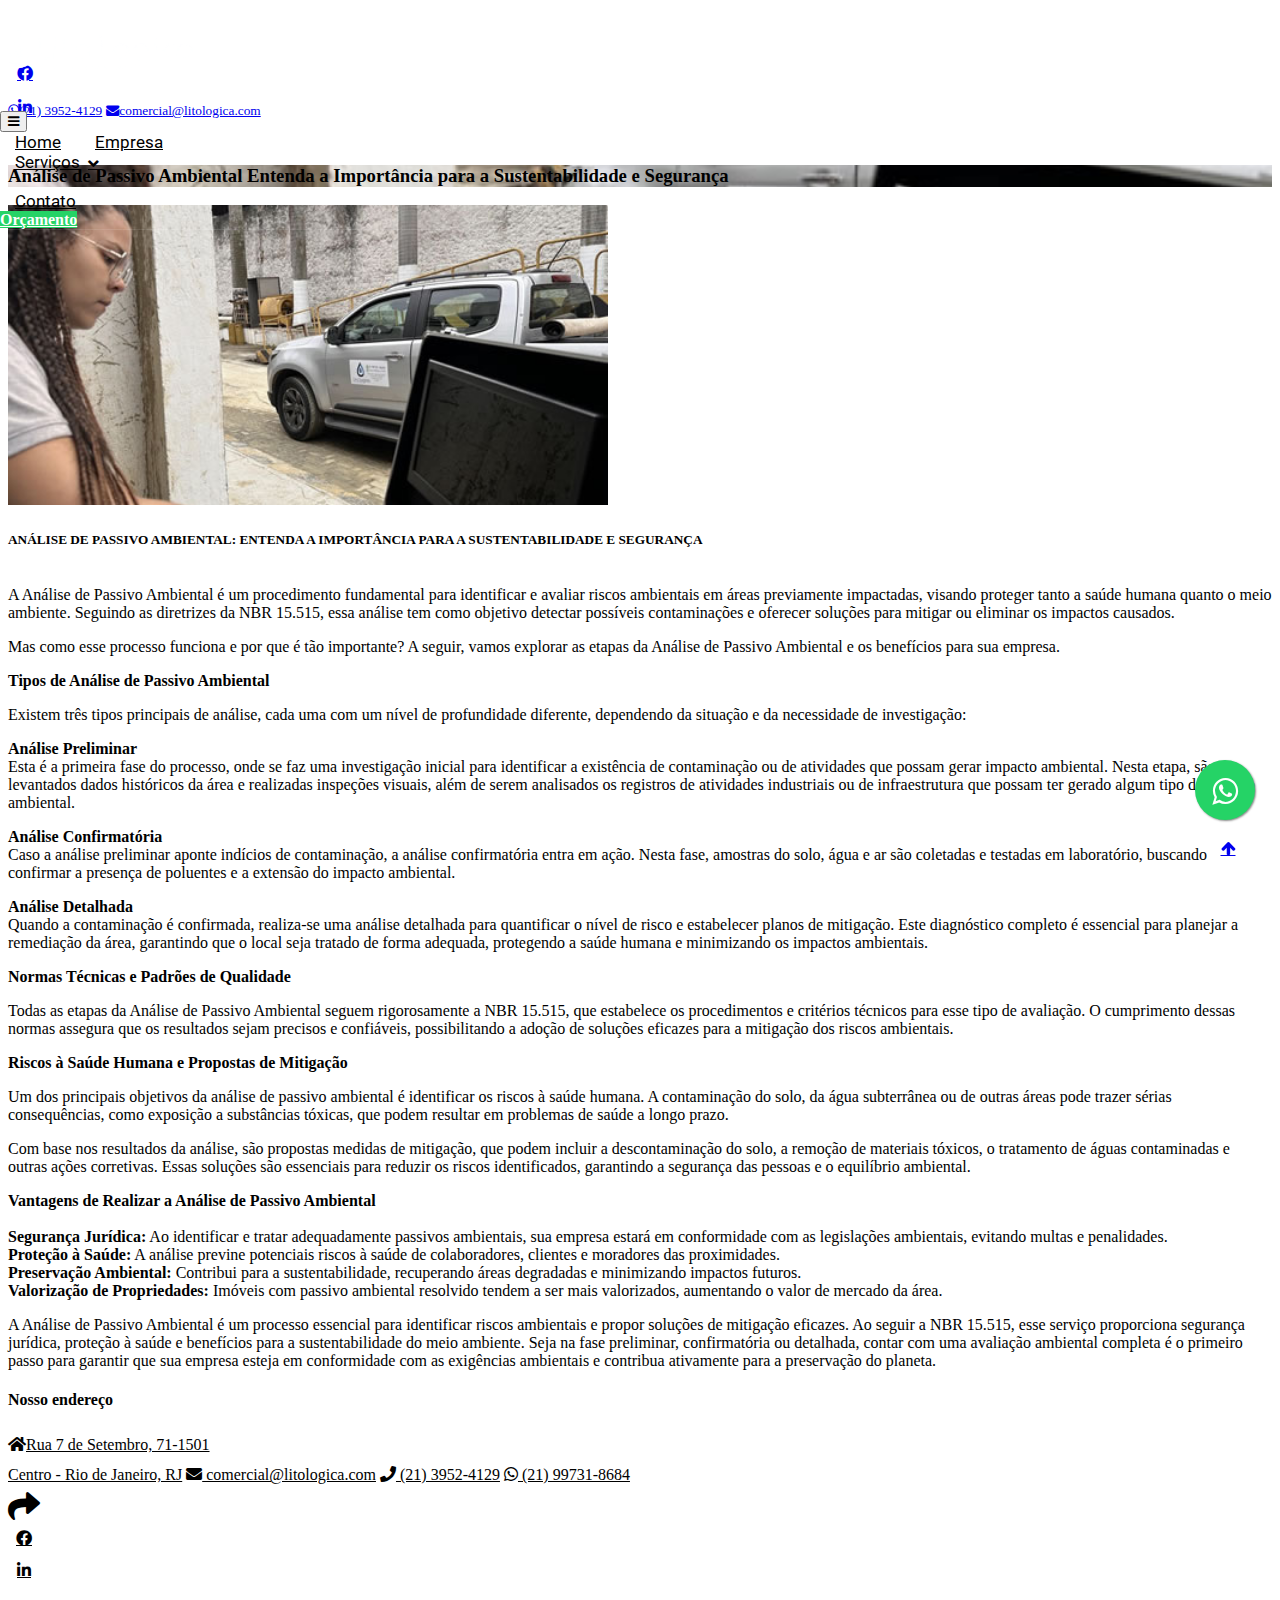
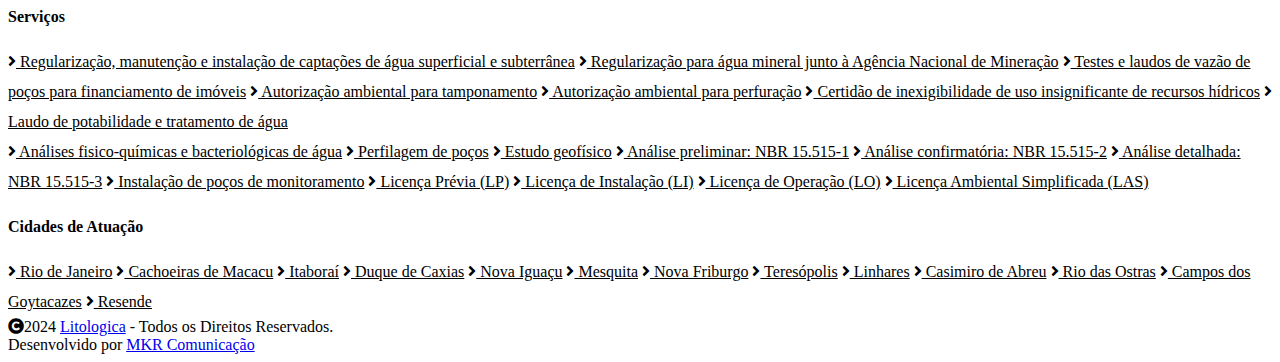
==== commit e42a3ccd: "idk" ====
--- a/artigo_analise_de_passivo_ambiental_entenda_a_importancia_para_a_sustentabilidade_e_seguranca.html
+++ b/artigo_analise_de_passivo_ambiental_entenda_a_importancia_para_a_sustentabilidade_e_seguranca.html
@@ -105,7 +105,7 @@
             </div>
                       </div>
                   <a href="contato_outorga_legalizacao_pocos.html" class="nav-item nav-link" title="Contato de Empresa de Outorgas Ambientais para Poços no Rio de Janeiro">Contato</a>                    </div>
-                  <a href="https://wa.me/552139524129?text=Ol%C3%A1,%20preciso%20de%20mais%20informa%C3%A7%C3%B5es" class="btn btn-primary rounded-pill py-2 px-4 ms-lg-4" title="Orçamento para Perfuração e Regularização de Poços no Rio de Janeiro" target="_blank">Orçamento</a>
+                  <a href="https://wa.me/552139524129?text=Ol%C3%A1,%20preciso%20de%20mais%20informa%C3%A7%C3%B5es" class="btn btn-wpp rounded-pill py-2 px-4 ms-lg-4" title="Orçamento para Perfuração e Regularização de Poços no Rio de Janeiro" target="_blank">Orçamento</a>
                 </div>
             </nav>
             <!-- Navbar & Hero End -->
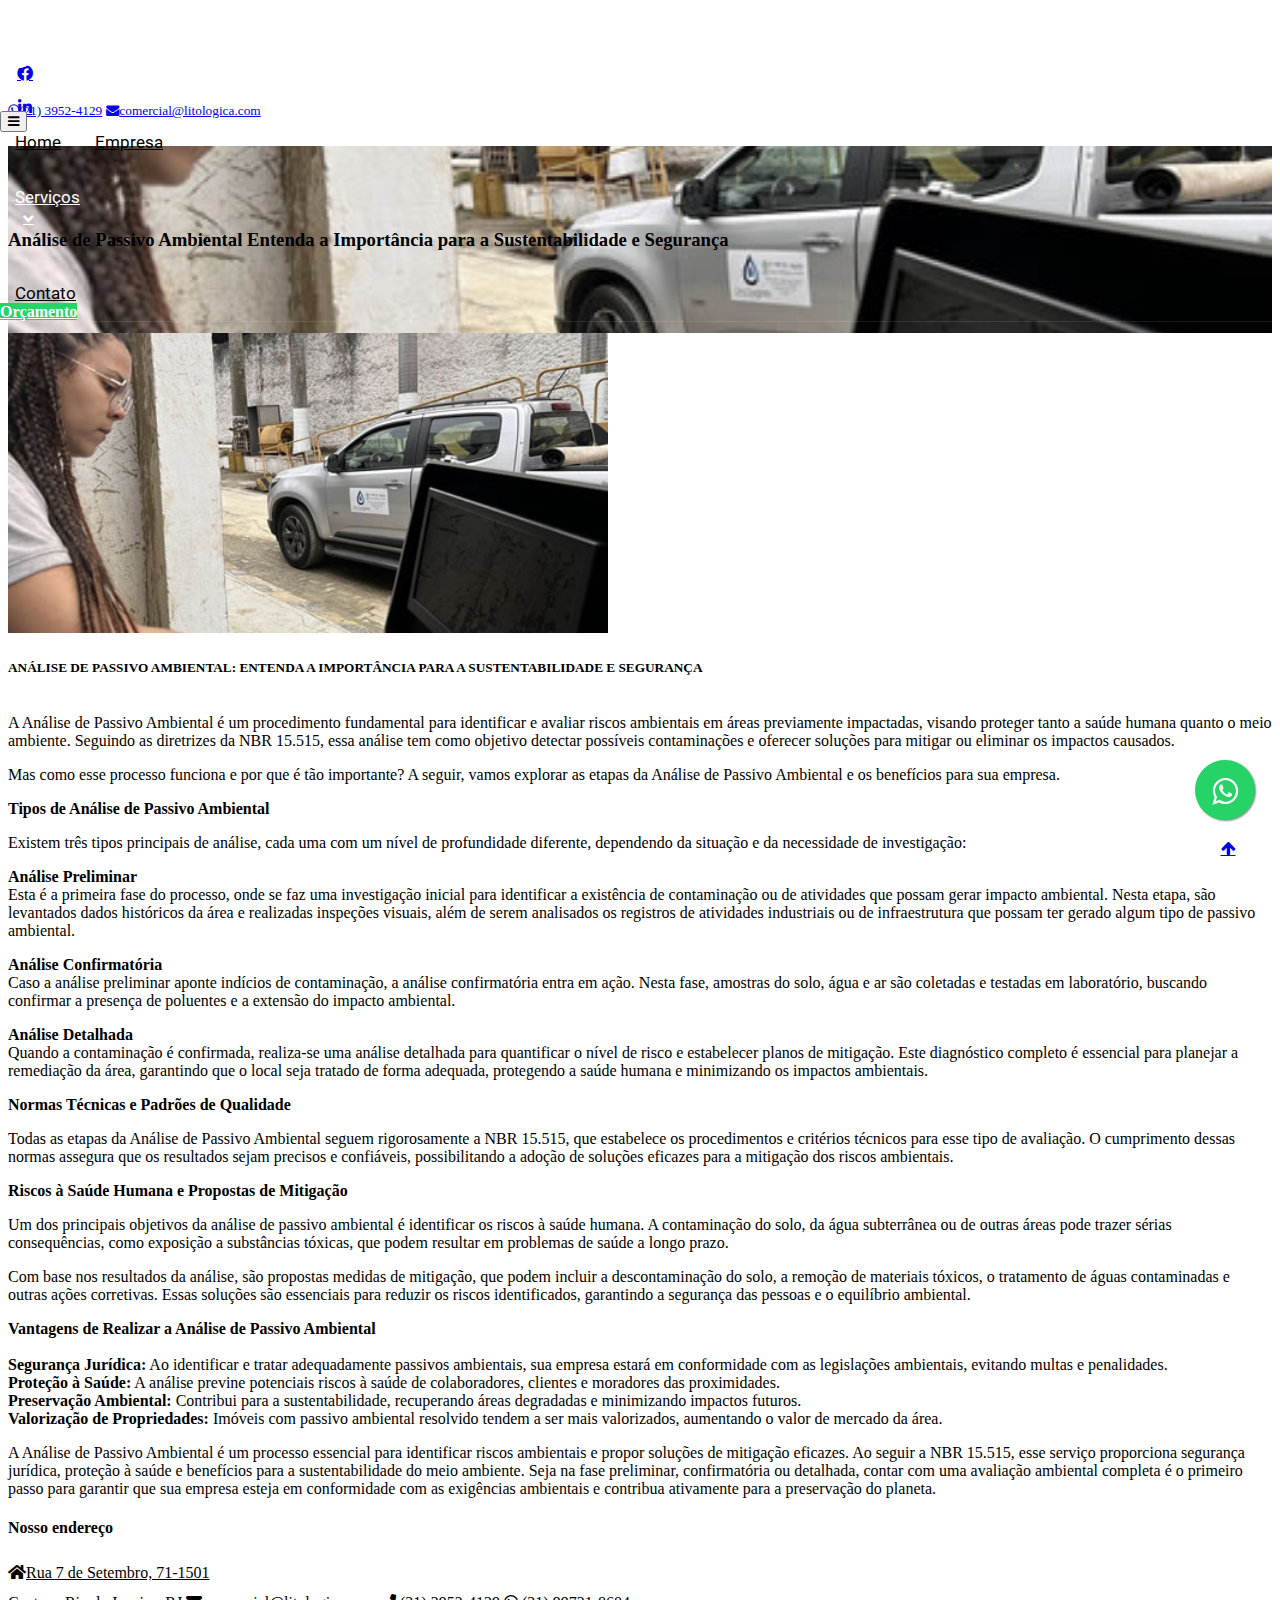
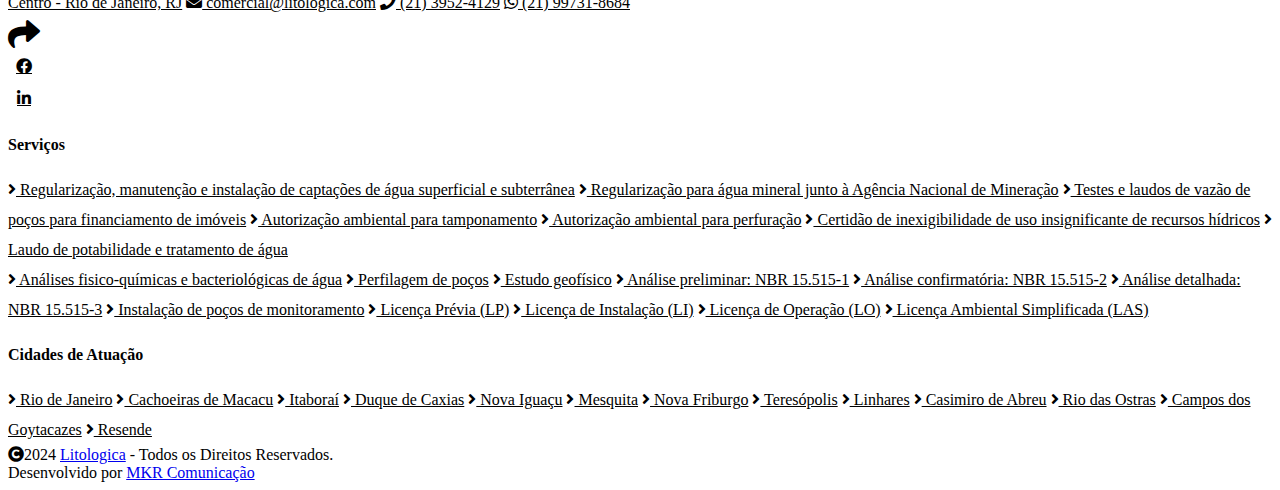
==== commit e9f94b36: "added" ====
--- a/artigo_analise_de_passivo_ambiental_entenda_a_importancia_para_a_sustentabilidade_e_seguranca.html
+++ b/artigo_analise_de_passivo_ambiental_entenda_a_importancia_para_a_sustentabilidade_e_seguranca.html
@@ -81,42 +81,48 @@
         </div>
         <!-- Topbar End -->
 
-        <!-- Navbar & Hero Start -->
-        <div class="container-fluid position-relative p-0">
-            <nav class="navbar navbar-expand-lg navbar-light px-4 px-lg-5 py-3 py-lg-0">
-                <a href="index.html" class="navbar-brand p-0" title="Análise de Passivo Ambiental Entenda a Importância para a Sustentabilidade e Segurança">
-                    <h1 class="m-0"><img src="img/logo-branco.png" alt="Análise de Passivo Ambiental Entenda a Importância para a Sustentabilidade e Segurança"/></h1>
-                </a>
-                <button class="navbar-toggler" type="button" data-bs-toggle="collapse" data-bs-target="#navbarCollapse">
-                    <span class="fa fa-bars"></span>
-                </button>
-                <div class="collapse navbar-collapse" id="navbarCollapse">
-                    <div class="navbar-nav ms-auto py-0">
-                        <a href="index.html" class="nav-item nav-link" title="Análise de Passivo Ambiental Entenda a Importância para a Sustentabilidade e Segurança">Home</a>
-                        <a href="empresa_litologica_outorga_legalizacao_pocos.html" class="nav-item nav-link " title="Empresa de Outorga e Legalização de Poços Artesianos no Rio de Janeiro">Empresa</a>
-<div class="nav-item dropdown">
-                            <a href="servicos_outorga_legalizacao_pocos.html" class="nav-link dropdown-toggle" data-bs-toggle="dropdown" title="Serviços Hídricos, Ambientais e de Geoprocessamento no Rio de Janeiro">Serviços</a>
-<div class="dropdown-menu m-0">
-                                <a href="recursos_hidricos_outorga_legalizacao_pocos.html" class="dropdown-item" title="Captação de Água e Poços Artesianos no Rio de Janeiro">Recursos Hídricos</a>
-                                <a href="meio_ambiente_outorga_legalizacao_pocos.html" class="dropdown-item" title="Análise Ambiental e Estudos Ambientais no Rio de Janeiro">Meio Ambiente</a>
-                                <!--<a href="mineracao_outorga_legalizacao_pocos.html" class="dropdown-item" title="Requerimento de Pesquisa Mineral e Análises para Mineração no Rio de Janeiro">Mineração</a>
-                                <a href="geoprocessamento_outorga_legalizacao_pocos.html" class="dropdown-item" title="Geoprocessamento, Georreferenciamento e Plotagem no Rio de Janeiro">Geoprocessamento</a>-->
-                                <a href="licenciamentos_outorga_legalizacao_pocos.html" class="dropdown-item" title="Licenciamento Ambiental para Poços Artesianos no Rio de Janeiro">Licenciamentos</a>
-            </div>
-                      </div>
-                  <a href="contato_outorga_legalizacao_pocos.html" class="nav-item nav-link" title="Contato de Empresa de Outorgas Ambientais para Poços no Rio de Janeiro">Contato</a>                    </div>
-                  <a href="https://wa.me/552139524129?text=Ol%C3%A1,%20preciso%20de%20mais%20informa%C3%A7%C3%B5es" class="btn btn-wpp rounded-pill py-2 px-4 ms-lg-4" title="Orçamento para Perfuração e Regularização de Poços no Rio de Janeiro" target="_blank">Orçamento</a>
-                </div>
-            </nav>
-            <!-- Navbar & Hero End -->
+                <!-- Navbar & Hero Start -->
+                <div class="container-fluid position-relative p-0">
+                    <nav class="navbar navbar-expand-lg navbar-light px-4 px-lg-5 py-3 py-lg-0">
+                        <a href="" class="navbar-brand p-0" title="Consultoria Ambiental, Recursos Hídricos e Meio Ambiente, Outorga e Legalização de Poços RJ">
+                            <h1 class="m-0"><img src="img/logo-branco.png" alt="Consultoria Ambiental, Recursos Hídricos e Meio Ambiente, Outorga e Legalização de Poços RJ"/></h1>
+                        </a>
+                        <button class="navbar-toggler" type="button" data-bs-toggle="collapse" data-bs-target="#navbarCollapse">
+                            <span class="fa fa-bars"></span>
+                        </button>
+                        <div class="collapse navbar-collapse" id="navbarCollapse">
+                            <div class="navbar-nav ms-auto py-0">
+                                <a href="index.html" class="nav-item nav-link" title="Consultoria Ambiental, Recursos Hídricos e Meio Ambiente, Outorga e Legalização de Poços RJ">Home</a>
+                                <a href="empresa_litologica_outorga_legalizacao_pocos.html" class="nav-item nav-link" title="Empresa de Outorga e Legalização de Poços Artesianos no Rio de Janeiro">Empresa</a>
+                                <div class="d-flex align-items-center nav-item nav-link ">
+                                    <a href="servicos_outorga_legalizacao_pocos.html" class="services-item-menu"  title="Serviços Hídricos, Ambientais e de Geoprocessamento no Rio de Janeiro">Serviços</a>
+                                    <div class="nav-item dropdown drowpdown-services">
+                                        <a href="" class="dropdown-toggle dropdown-services-menu" data-bs-toggle="dropdown" title="Serviços Hídricos, Ambientais e de Geoprocessamento no Rio de Janeiro"></a>
+                                        <div class="dropdown-menu m-0">
+                                            <a href="recursos_hidricos_outorga_legalizacao_pocos.html" class="dropdown-item" title="Captação de Água e Poços Artesianos no Rio de Janeiro">Recursos Hídricos</a>
+                                            <a href="meio_ambiente_outorga_legalizacao_pocos.html" class="dropdown-item" title="Análise Ambiental e Estudos Ambientais no Rio de Janeiro">Meio Ambiente</a>
+                                            <!--<a href="mineracao_outorga_legalizacao_pocos.html" class="dropdown-item" title="Requerimento de Pesquisa Mineral e Análises para Mineração no Rio de Janeiro">Mineração</a>
+                                            <a href="geoprocessamento_outorga_legalizacao_pocos.html" class="dropdown-item" title="Geoprocessamento, Georreferenciamento e Plotagem no Rio de Janeiro">Geoprocessamento</a>-->
+                                            <a href="licenciamentos_outorga_legalizacao_pocos.html" class="dropdown-item" title="Licenciamento Ambiental para Poços Artesianos no Rio de Janeiro">Licenciamentos</a>
+                                        </div>
+                                    </div>
+                                </div>
+                                <a href="contato_outorga_legalizacao_pocos.html" class="nav-item nav-link" title="Contato de Empresa de Outorgas Ambientais para Poços no Rio de Janeiro">Contato</a>                   
+                            </div>
+                            <a href="https://wa.me/552139524129?text=Ol%C3%A1,%20preciso%20de%20mais%20informa%C3%A7%C3%B5es" class="btn btn-wpp rounded-pill py-2 px-4 ms-lg-4" title="Orçamento para Perfuração e Regularização de Poços no Rio de Janeiro" target="_blank">Orçamento</a>
+                        </div>
+                    </nav>
+                </div>
+                <!-- Navbar & Hero End -->
 
         <!-- Header Start -->
         <div class="container-fluid article-hero-image article-analise-de-passivo">
-            <div class="container text-center py-5" style="max-width: 900px;">
+            <div class="container container-content text-center py-5" style="max-width: 900px;">
                 <h3 class="text-white display-3 mb-4">Análise de Passivo Ambiental Entenda a Importância para a Sustentabilidade e Segurança</h3>
                 <ol class="breadcrumb justify-content-center mb-0">
                 </ol>    
             </div>
+            <div class="article-hero-overlay"></div>
         </div>
         <!-- Header End -->
 
--- a/css/style.css
+++ b/css/style.css
@@ -284,10 +284,10 @@
     .navbar-light .navbar-nav .nav-link::before {
         position: absolute;
         content: "";
-        width: 100%;
+        width: 90%;
         height: 0;
-        bottom: -1px;
-        left: 0;
+        bottom: 20%;
+        left: 5%;
         background: var(--bs-primary);
         transition: .5s;
         z-index: -1;
@@ -295,8 +295,8 @@
 
     .navbar-light .navbar-nav .nav-link:hover::before,
     .navbar-light .navbar-nav .nav-link.active::before {
-        height: calc(100% + 1px);
-        left: 1px;
+        height: 65%;
+        left: 5%;
     }
 
     .navbar-light .navbar-nav .nav-link.nav-contact::before {
--- a/styles/rd-exclusive.css
+++ b/styles/rd-exclusive.css
@@ -5,6 +5,14 @@
 }
 .btn-wpp:hover{
   background-color:#fff;
+  color:#25d366;
+}
+
+.btn-wpp-outline:hover{
+  border:1px solid #25d366;
+}
+.btn-service .btn-wpp:hover{
+  background-color: #075e54;
   color:#25d366;
 }
 
@@ -23,8 +31,24 @@
   background-size:cover;
   background-repeat:no-repeat;
   background-position:center;
+  padding:4em 0;
+  position:relative;
 }
 
+.article-hero-overlay{
+  width:100%;
+  height:100%;
+  position:absolute;
+  top:0;
+  left:0;
+  background-color:var(--bs-primary);
+  opacity:.5;
+}
+
+.container-content{
+  z-index:10;
+  position:relative;
+}
 .article-analise-de-passivo{
   background-image:url('/img/servicos_pocos_02.jpg');
 
@@ -42,4 +66,35 @@
   max-width:600px;
   height:300px;
   object-fit:cover;
+}
+.dropdown-services-menu, .services-item-menu{
+  color:#fff;
+}
+.dropdown-services-menu:hover, .services-item-menu:hover{
+  color:#fff;
+}
+
+.drowpdown-services{
+  position:relative;
+}
+
+.contact-content-container{
+  display:flex;
+  flex-direction:column;
+}
+.contact-content-container .phone{
+  font-weight:bold;
+}
+.contact-content-container .email{
+  margin-bottom:16px;
+}
+.contact-content-container .address{
+}
+@media(max-width:992px){
+  .dropdown-services-menu, .services-item-menu{
+    color:var(--bs-primary);
+  }
+  .dropdown-menu{
+    position:absolute!important;
+  }
 }